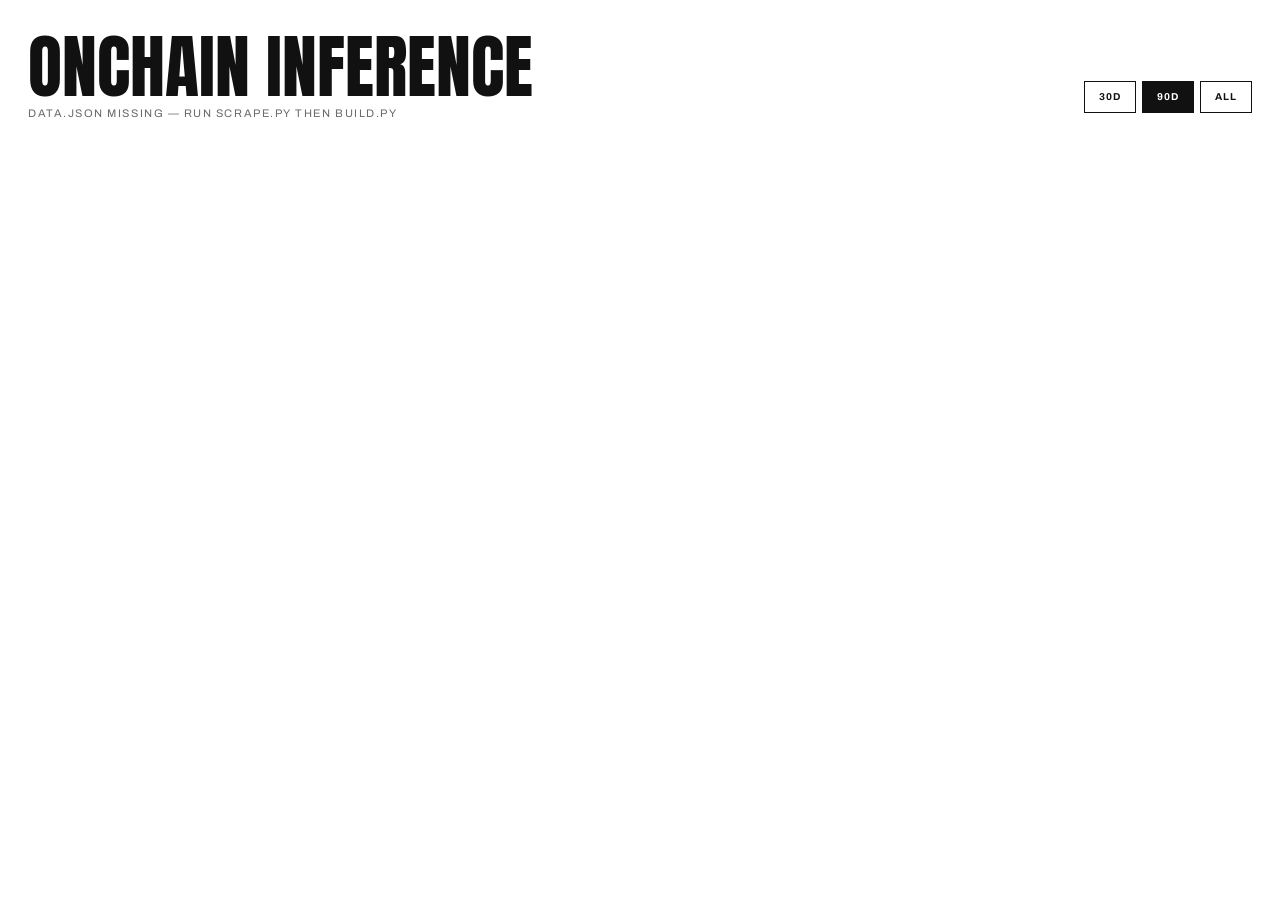
==== onchain-inference-dashboard/dashboard/index.html @ 73e919df "Add single-file SVG dashboard and launch.json entry Five charts on a shared UTC axis with synced cro" ====
<!DOCTYPE html>
<html lang="en">
<head>
<meta charset="UTF-8">
<meta name="viewport" content="width=device-width, initial-scale=1.0">
<title>Onchain Inference Dashboard</title>
<link rel="preconnect" href="https://fonts.googleapis.com">
<link rel="preconnect" href="https://fonts.gstatic.com" crossorigin>
<link href="https://fonts.googleapis.com/css2?family=Anton&family=Archivo:wght@400;500;600;700&display=swap" rel="stylesheet">
<style>
  :root { --paper:#fff; --ink:#111; --gray:#6b6b6b; --line:#d9d9d9; --grid:#ececec; }
  * { margin:0; padding:0; box-sizing:border-box; }
  body { background:var(--paper); color:var(--ink); font-family:'Archivo',sans-serif; }
  .wrap { max-width:1480px; margin:0 auto; padding:0 28px 80px; }
  header { display:flex; align-items:flex-end; gap:24px; padding:34px 0 10px; flex-wrap:wrap; }
  h1 { font-family:'Anton',sans-serif; font-size:clamp(40px,5.5vw,76px); line-height:.92; text-transform:uppercase; font-weight:400; }
  .sub { font-size:11px; letter-spacing:.14em; text-transform:uppercase; color:var(--gray); margin-top:8px; }
  .spacer { flex:1; }
  .ranges { display:flex; gap:6px; padding-bottom:6px; }
  .tbtn { border:1.5px solid var(--ink); background:var(--paper); color:var(--ink); font:700 10px/1 'Archivo'; letter-spacing:.1em; text-transform:uppercase; padding:10px 14px; cursor:pointer; }
  .tbtn.on, .tbtn:hover { background:var(--ink); color:var(--paper); }

  .strip { display:grid; grid-template-columns:repeat(auto-fill,minmax(190px,1fr)); gap:10px; margin:18px 0 30px; }
  .tile { border:1.5px solid var(--ink); padding:12px 14px; cursor:pointer; user-select:none; }
  .tile.off { opacity:.35; }
  .tile .name { display:flex; align-items:center; gap:8px; font-weight:700; font-size:13px; }
  .tile .sw { width:12px; height:12px; border-radius:2px; }
  .tile .badge { margin-left:auto; font-size:9px; letter-spacing:.1em; text-transform:uppercase; border:1px solid var(--gray); color:var(--gray); padding:2px 5px; }
  .tile .badge.scrape { border-style:dashed; }
  .tile .big { font-family:'Anton'; font-size:26px; margin-top:8px; }
  .tile .meta { font-size:10px; color:var(--gray); margin-top:4px; letter-spacing:.06em; text-transform:uppercase; }
  .tile .meta .up { color:#087f3f; } .tile .meta .dn { color:#c1121f; }

  .chart { margin-bottom:28px; }
  .chart h2 { font-family:'Anton'; font-size:20px; text-transform:uppercase; letter-spacing:.02em; }
  .chart .note { font-size:11px; color:var(--gray); margin:2px 0 8px; }
  .chart .absent { font-size:10px; color:var(--gray); letter-spacing:.08em; text-transform:uppercase; margin-top:4px; }
  svg { width:100%; height:240px; display:block; overflow:visible; }
  .gridline { stroke:var(--grid); stroke-width:1; }
  .axis { font-size:10px; fill:var(--gray); font-family:'Archivo'; }
  .series { fill:none; stroke-width:1.8; stroke-linejoin:round; }
  .series.snapshot { stroke-dasharray:3 3; }
  .cross { stroke:var(--ink); stroke-width:1; stroke-dasharray:2 3; pointer-events:none; }
  .tip { position:fixed; pointer-events:none; background:var(--ink); color:var(--paper); font-size:11px; padding:8px 10px; line-height:1.5; display:none; z-index:9; white-space:nowrap; }
  .tip b { font-family:'Anton'; font-weight:400; letter-spacing:.04em; }
</style>
</head>
<body>
<div class="wrap">
  <header>
    <div>
      <h1>Onchain Inference</h1>
      <div class="sub" id="gen">loading…</div>
    </div>
    <div class="spacer"></div>
    <div class="ranges" id="ranges">
      <button class="tbtn" data-days="30">30d</button>
      <button class="tbtn on" data-days="90">90d</button>
      <button class="tbtn" data-days="0">All</button>
    </div>
  </header>
  <div class="strip" id="strip"></div>
  <div id="charts"></div>
</div>
<div class="tip" id="tip"></div>

<script>
const COLORS = { chutes:'#111111', antseed:'#c1121f', surplus:'#1d4ed8', engy:'#e08a00',
                 venice:'#7c3aed', gm:'#059669', blockrun:'#db2777' };
const SNAPSHOT = new Set(['blockrun']);     // dashed: rolling-24h figures, not calendar days
const CHARTS = [
  { key:'requests', title:'Requests / day', log:true,
    note:'Chutes, AntSeed, Surplus, Engy: calendar-day totals. gm: epoch rollup. BlockRun: rolling 24h snapshot (dashed).' },
  { key:'tokens', title:'Tokens / day', log:true,
    note:'Input + output (+ cache where reported). Surplus cache tokens are prompt tokens served from cache.' },
  { key:'spend', title:'Buyer spend / day (USD)', log:true,
    note:'What demand paid. Chutes: buyer USD. AntSeed: settlement GMV. gm: traffic value served.' },
  { key:'capture', title:'Protocol capture / day (USD)', log:true,
    note:'What the network kept. AntSeed: fees. Venice: value burned per purchase/sub. Engy: SN53 miner emissions — issuance, not buyer money.' },
  { key:'tokens_per_request', title:'Tokens per request', log:false,
    note:'Workload shape. Separates chat routers from long-context / agent traffic.' },
];
const M = { t:8, r:16, b:24, l:64 };

let DATA, days = 90, hidden = new Set();

const fmt = (v) => {
  if (v == null) return '—';
  const a = Math.abs(v);
  if (a >= 1e12) return (v/1e12).toFixed(2)+'T';
  if (a >= 1e9)  return (v/1e9).toFixed(2)+'B';
  if (a >= 1e6)  return (v/1e6).toFixed(2)+'M';
  if (a >= 1e3)  return (v/1e3).toFixed(1)+'K';
  return v >= 100 ? v.toFixed(0) : v.toFixed(2);
};
const usd = (v) => v == null ? '—' : '$' + fmt(v);

function visible(series) {
  if (!days) return series;
  const cut = new Date(); cut.setUTCDate(cut.getUTCDate() - days);
  const c = cut.toISOString().slice(0,10);
  return series.filter(([d]) => d >= c);
}

function renderStrip() {
  const el = document.getElementById('strip'); el.innerHTML = '';
  for (const [p, info] of Object.entries(DATA.players)) {
    const req = DATA.charts.requests[p] || [];
    const cap = DATA.charts.capture[p] || [];
    const spend = DATA.charts.spend[p] || [];
    const main = req.length ? req : (spend.length ? spend : cap);
    const isMoney = !req.length;
    const last = main[main.length-1], prev = main[main.length-8];
    let chg = last && prev && prev[1] ? (last[1]/prev[1]-1)*100 : null;
    if (chg != null && Math.abs(chg) < 0.5) chg = 0;    // avoid "-0%"
    const tile = document.createElement('div');
    tile.className = 'tile' + (hidden.has(p) ? ' off' : '');
    tile.innerHTML = `
      <div class="name"><span class="sw" style="background:${COLORS[p]}"></span>${info.label}
        <span class="badge ${info.kind}">${info.kind}</span></div>
      <div class="big">${last ? (isMoney ? usd(last[1]) : fmt(last[1])) : '—'}</div>
      <div class="meta">${req.length ? 'req/day' : (spend.length ? 'spend/day' : 'capture/day')}
        ${chg == null ? '' : `· <span class="${chg>=0?'up':'dn'}">${chg>=0?'+':''}${chg.toFixed(0)}% 7d</span>`}</div>
      <div class="meta">through ${DATA.through[p] || '—'}</div>`;
    tile.onclick = () => { hidden.has(p) ? hidden.delete(p) : hidden.add(p); render(); };
    el.appendChild(tile);
  }
}

function renderChart(cfg) {
  const box = document.createElement('div'); box.className = 'chart';
  const data = DATA.charts[cfg.key] || {};
  const present = Object.keys(DATA.players).filter(p => (data[p]||[]).length);
  const absent = Object.keys(DATA.players).filter(p => !(data[p]||[]).length);
  box.innerHTML = `<h2>${cfg.title}</h2><div class="note">${cfg.note}</div>`;

  const W = Math.min(1424, box.clientWidth || 1200), H = 240;
  const iw = W - M.l - M.r, ih = H - M.t - M.b;
  const shown = present.filter(p => !hidden.has(p)).map(p => [p, visible(data[p])]).filter(([,s]) => s.length);
  if (!shown.length) { box.innerHTML += '<div class="absent">no data in range</div>'; return box; }

  const allDays = [...new Set(shown.flatMap(([,s]) => s.map(([d]) => d)))].sort();
  const x = (d) => M.l + (allDays.indexOf(d) / Math.max(1, allDays.length-1)) * iw;
  let vals = shown.flatMap(([,s]) => s.map(([,v]) => v)).filter(v => cfg.log ? v > 0 : true);
  let lo = Math.min(...vals), hi = Math.max(...vals);
  if (cfg.log) { lo = Math.pow(10, Math.floor(Math.log10(lo))); hi = Math.pow(10, Math.ceil(Math.log10(hi))); }
  else { lo = 0; hi = hi * 1.05 || 1; }
  const y = (v) => cfg.log
    ? M.t + ih - ((Math.log10(v) - Math.log10(lo)) / (Math.log10(hi) - Math.log10(lo))) * ih
    : M.t + ih - ((v - lo) / (hi - lo)) * ih;

  let ticks = [];
  if (cfg.log) for (let e = Math.log10(lo); e <= Math.log10(hi); e++) ticks.push(Math.pow(10, e));
  else for (let i = 0; i <= 4; i++) ticks.push(lo + (hi - lo) * i / 4);

  let svg = `<svg viewBox="0 0 ${W} ${H}" preserveAspectRatio="none">`;
  for (const t of ticks) svg += `<line class="gridline" x1="${M.l}" x2="${W-M.r}" y1="${y(t)}" y2="${y(t)}"/>
    <text class="axis" x="${M.l-6}" y="${y(t)+3}" text-anchor="end">${cfg.key==='spend'||cfg.key==='capture' ? usd(t) : fmt(t)}</text>`;
  const step = Math.max(1, Math.floor(allDays.length / 8));
  const lastLabelled = Math.floor((allDays.length-1) / step) * step;
  allDays.forEach((d, i) => {
    const isLast = i === allDays.length-1;
    if (i % step === 0 || (isLast && i - lastLabelled >= step / 2))
      svg += `<text class="axis" x="${x(d)}" y="${H-6}" text-anchor="middle">${d.slice(5)}</text>`; });
  for (const [p, s] of shown) {
    const pts = s.filter(([,v]) => !cfg.log || v > 0).map(([d,v]) => `${x(d).toFixed(1)},${y(v).toFixed(1)}`);
    svg += `<polyline class="series${SNAPSHOT.has(p)?' snapshot':''}" stroke="${COLORS[p]}" points="${pts.join(' ')}"/>`;
  }
  svg += `<line class="cross" id="cross-${cfg.key}" y1="${M.t}" y2="${M.t+ih}" x1="-10" x2="-10"/></svg>`;
  box.innerHTML += svg;
  if (absent.length) box.innerHTML += `<div class="absent">not reported: ${absent.map(p => DATA.players[p].label).join(' · ')}</div>`;

  const el = box.querySelector('svg');
  el.onmousemove = (ev) => {
    const r = el.getBoundingClientRect();
    const px = (ev.clientX - r.left) / r.width * W;
    const i = Math.round((px - M.l) / iw * (allDays.length-1));
    const d = allDays[Math.max(0, Math.min(allDays.length-1, i))];
    document.querySelectorAll('.cross').forEach(c => { c.setAttribute('x1', x(d)); c.setAttribute('x2', x(d)); });
    const rows = shown.map(([p, s]) => { const hit = s.find(([dd]) => dd === d);
      return hit ? `<span style="color:${COLORS[p]}">■</span> ${DATA.players[p].label}: ${cfg.key==='spend'||cfg.key==='capture' ? usd(hit[1]) : fmt(hit[1])}` : null; }).filter(Boolean);
    const tip = document.getElementById('tip');
    tip.innerHTML = `<b>${d}</b><br>${rows.join('<br>')}`;
    tip.style.display = 'block'; tip.style.left = (ev.clientX + 14) + 'px'; tip.style.top = (ev.clientY + 14) + 'px';
  };
  el.onmouseleave = () => { document.getElementById('tip').style.display = 'none';
    document.querySelectorAll('.cross').forEach(c => { c.setAttribute('x1', -10); c.setAttribute('x2', -10); }); };
  return box;
}

function render() {
  renderStrip();
  const root = document.getElementById('charts'); root.innerHTML = '';
  for (const cfg of CHARTS) root.appendChild(renderChart(cfg));
}

document.getElementById('ranges').onclick = (e) => {
  const b = e.target.closest('button'); if (!b) return;
  days = +b.dataset.days;
  document.querySelectorAll('#ranges .tbtn').forEach(x => x.classList.toggle('on', x === b));
  render();
};

fetch('data.json').then(r => r.json()).then(d => {
  DATA = d;
  document.getElementById('gen').textContent = `generated ${d.generated_at.replace('T',' ').slice(0,16)} UTC · ${Object.keys(d.players).length} players · click a tile to toggle`;
  render();
}).catch(err => { document.getElementById('gen').textContent = 'data.json missing — run scrape.py then build.py'; console.error(err); });
</script>
</body>
</html>
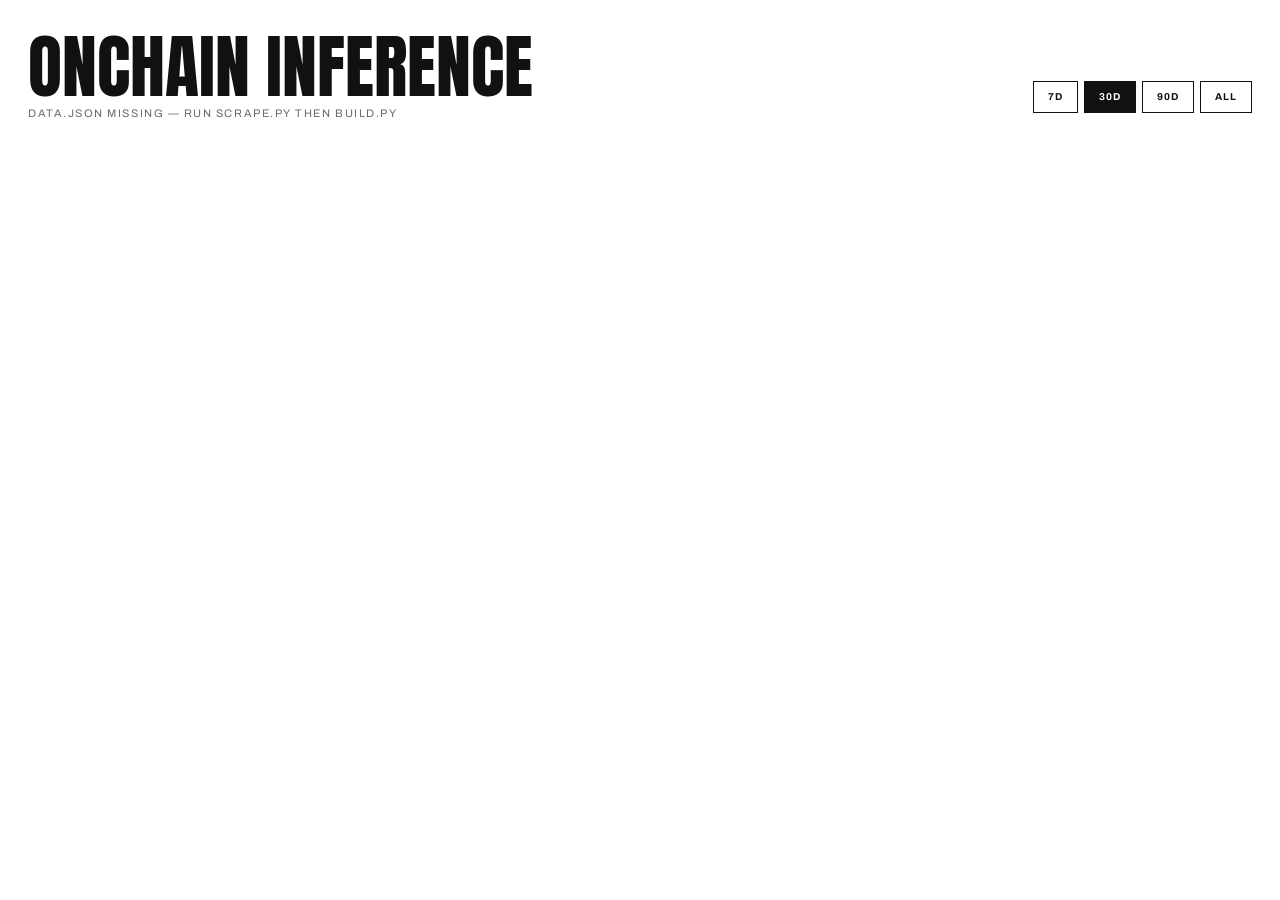
==== commit 58f67b29: "Dashboard: replace log-axis lines with ranked bar charts OpenRouter-leaderboard style: one row per p" ====
--- a/onchain-inference-dashboard/dashboard/index.html
+++ b/onchain-inference-dashboard/dashboard/index.html
@@ -20,29 +20,32 @@
   .tbtn { border:1.5px solid var(--ink); background:var(--paper); color:var(--ink); font:700 10px/1 'Archivo'; letter-spacing:.1em; text-transform:uppercase; padding:10px 14px; cursor:pointer; }
   .tbtn.on, .tbtn:hover { background:var(--ink); color:var(--paper); }
 
-  .strip { display:grid; grid-template-columns:repeat(auto-fill,minmax(190px,1fr)); gap:10px; margin:18px 0 30px; }
+  .strip { display:grid; grid-template-columns:repeat(auto-fill,minmax(190px,1fr)); gap:10px; margin:18px 0 34px; }
   .tile { border:1.5px solid var(--ink); padding:12px 14px; cursor:pointer; user-select:none; }
   .tile.off { opacity:.35; }
   .tile .name { display:flex; align-items:center; gap:8px; font-weight:700; font-size:13px; }
-  .tile .sw { width:12px; height:12px; border-radius:2px; }
+  .sw { width:12px; height:12px; border-radius:2px; flex:none; }
   .tile .badge { margin-left:auto; font-size:9px; letter-spacing:.1em; text-transform:uppercase; border:1px solid var(--gray); color:var(--gray); padding:2px 5px; }
   .tile .badge.scrape { border-style:dashed; }
   .tile .big { font-family:'Anton'; font-size:26px; margin-top:8px; }
   .tile .meta { font-size:10px; color:var(--gray); margin-top:4px; letter-spacing:.06em; text-transform:uppercase; }
-  .tile .meta .up { color:#087f3f; } .tile .meta .dn { color:#c1121f; }
-
-  .chart { margin-bottom:28px; }
+  .up { color:#087f3f; } .dn { color:#c1121f; }
+
+  .charts { display:grid; grid-template-columns:repeat(auto-fit,minmax(560px,1fr)); gap:28px 40px; }
   .chart h2 { font-family:'Anton'; font-size:20px; text-transform:uppercase; letter-spacing:.02em; }
-  .chart .note { font-size:11px; color:var(--gray); margin:2px 0 8px; }
-  .chart .absent { font-size:10px; color:var(--gray); letter-spacing:.08em; text-transform:uppercase; margin-top:4px; }
-  svg { width:100%; height:240px; display:block; overflow:visible; }
-  .gridline { stroke:var(--grid); stroke-width:1; }
-  .axis { font-size:10px; fill:var(--gray); font-family:'Archivo'; }
-  .series { fill:none; stroke-width:1.8; stroke-linejoin:round; }
-  .series.snapshot { stroke-dasharray:3 3; }
-  .cross { stroke:var(--ink); stroke-width:1; stroke-dasharray:2 3; pointer-events:none; }
-  .tip { position:fixed; pointer-events:none; background:var(--ink); color:var(--paper); font-size:11px; padding:8px 10px; line-height:1.5; display:none; z-index:9; white-space:nowrap; }
-  .tip b { font-family:'Anton'; font-weight:400; letter-spacing:.04em; }
+  .chart .note { font-size:11px; color:var(--gray); margin:2px 0 12px; min-height:28px; }
+  .chart .absent { font-size:10px; color:var(--gray); letter-spacing:.08em; text-transform:uppercase; margin-top:8px; }
+  .hdr, .row { display:grid; grid-template-columns:22px 150px 1fr 84px 52px 62px 44px; gap:10px; align-items:center; }
+  .hdr { font-size:9px; letter-spacing:.12em; text-transform:uppercase; color:var(--gray); padding-bottom:6px; border-bottom:1px solid var(--line); margin-bottom:6px; }
+  .row { padding:5px 0; font-size:12px; }
+  .row .rk { font-family:'Anton'; font-size:14px; color:var(--gray); }
+  .row .lbl { display:flex; align-items:center; gap:8px; font-weight:600; white-space:nowrap; overflow:hidden; text-overflow:ellipsis; }
+  .row .bar { height:18px; background:var(--grid); position:relative; }
+  .row .bar .fill { position:absolute; inset:0 auto 0 0; }
+  .row .bar .fill.snapshot { background-image:repeating-linear-gradient(135deg, transparent 0 4px, rgba(255,255,255,.45) 4px 7px); }
+  .row .val { font-family:'Anton'; font-size:15px; text-align:right; }
+  .row .share, .row .chg, .row .cov { text-align:right; font-size:11px; }
+  .row .share, .row .cov { color:var(--gray); }
 </style>
 </head>
 <body>
@@ -54,38 +57,37 @@
     </div>
     <div class="spacer"></div>
     <div class="ranges" id="ranges">
-      <button class="tbtn" data-days="30">30d</button>
-      <button class="tbtn on" data-days="90">90d</button>
+      <button class="tbtn" data-days="7">7d</button>
+      <button class="tbtn on" data-days="30">30d</button>
+      <button class="tbtn" data-days="90">90d</button>
       <button class="tbtn" data-days="0">All</button>
     </div>
   </header>
   <div class="strip" id="strip"></div>
-  <div id="charts"></div>
+  <div class="charts" id="charts"></div>
 </div>
-<div class="tip" id="tip"></div>
 
 <script>
 const COLORS = { chutes:'#111111', antseed:'#c1121f', surplus:'#1d4ed8', engy:'#e08a00',
-                 venice:'#7c3aed', gm:'#059669', blockrun:'#db2777' };
-const SNAPSHOT = new Set(['blockrun']);     // dashed: rolling-24h figures, not calendar days
+                 gm:'#059669', blockrun:'#db2777' };
+const SNAPSHOT = new Set(['blockrun']);     // hatched: rolling-24h figures, not calendar days
 const CHARTS = [
-  { key:'requests', title:'Requests / day', log:true,
-    note:'Chutes, AntSeed, Surplus, Engy: calendar-day totals. gm: epoch rollup. BlockRun: rolling 24h snapshot (dashed).' },
-  { key:'tokens', title:'Tokens / day', log:true,
+  { key:'requests', title:'Requests / day', money:false,
+    note:'Average per day over the days each player reports in range. BlockRun is a rolling 24h snapshot (hatched).' },
+  { key:'tokens', title:'Tokens / day', money:false,
     note:'Input + output (+ cache where reported). Surplus cache tokens are prompt tokens served from cache.' },
-  { key:'spend', title:'Buyer spend / day (USD)', log:true,
+  { key:'spend', title:'Buyer spend / day (USD)', money:true,
     note:'What demand paid. Chutes: buyer USD. AntSeed: settlement GMV. gm: traffic value served.' },
-  { key:'capture', title:'Protocol capture / day (USD)', log:true,
-    note:'What the network kept. AntSeed: fees. Venice: value burned per purchase/sub. Engy: SN53 miner emissions — issuance, not buyer money.' },
-  { key:'tokens_per_request', title:'Tokens per request', log:false,
-    note:'Workload shape. Separates chat routers from long-context / agent traffic.' },
+  { key:'capture', title:'Protocol capture / day (USD)', money:true,
+    note:'What the network kept. AntSeed: fees. Engy: SN53 miner emissions — issuance, not buyer money.' },
+  { key:'tokens_per_request', title:'Tokens per request', money:false, ratio:true,
+    note:'Σ tokens ÷ Σ requests over the range. Workload shape — separates chat routers from long-context / agent traffic. Not additive, so no share.' },
 ];
-const M = { t:8, r:16, b:24, l:64 };
-
-let DATA, days = 90, hidden = new Set();
+
+let DATA, days = 30, hidden = new Set();
 
 const fmt = (v) => {
-  if (v == null) return '—';
+  if (v == null || !isFinite(v)) return '—';
   const a = Math.abs(v);
   if (a >= 1e12) return (v/1e12).toFixed(2)+'T';
   if (a >= 1e9)  return (v/1e9).toFixed(2)+'B';
@@ -94,97 +96,100 @@
   return v >= 100 ? v.toFixed(0) : v.toFixed(2);
 };
 const usd = (v) => v == null ? '—' : '$' + fmt(v);
-
-function visible(series) {
-  if (!days) return series;
-  const cut = new Date(); cut.setUTCDate(cut.getUTCDate() - days);
-  const c = cut.toISOString().slice(0,10);
-  return series.filter(([d]) => d >= c);
+const pct = (v) => v == null ? '' : `<span class="${v>=0?'up':'dn'}">${v>=0?'+':''}${v.toFixed(0)}%</span>`;
+
+function cutoff() {
+  if (!days) return '';
+  const c = new Date(); c.setUTCDate(c.getUTCDate() - days);
+  return c.toISOString().slice(0,10);
+}
+const inRange = (series) => series.filter(([d]) => d >= cutoff());
+const sum = (series) => series.reduce((a, [,v]) => a + v, 0);
+
+// 7-day momentum: mean of the last 7 points vs the 7 before, over the player's full series
+function momentum(series) {
+  if (series.length < 14) return null;
+  const a = sum(series.slice(-7)) / 7, b = sum(series.slice(-14, -7)) / 7;
+  return b ? (a/b - 1) * 100 : null;
 }
 
 function renderStrip() {
   const el = document.getElementById('strip'); el.innerHTML = '';
   for (const [p, info] of Object.entries(DATA.players)) {
     const req = DATA.charts.requests[p] || [];
+    const spend = DATA.charts.spend[p] || [];
     const cap = DATA.charts.capture[p] || [];
-    const spend = DATA.charts.spend[p] || [];
     const main = req.length ? req : (spend.length ? spend : cap);
     const isMoney = !req.length;
-    const last = main[main.length-1], prev = main[main.length-8];
-    let chg = last && prev && prev[1] ? (last[1]/prev[1]-1)*100 : null;
-    if (chg != null && Math.abs(chg) < 0.5) chg = 0;    // avoid "-0%"
+    const last = main[main.length-1];
+    let chg = momentum(main);
+    if (chg != null && Math.abs(chg) < 0.5) chg = 0;
     const tile = document.createElement('div');
     tile.className = 'tile' + (hidden.has(p) ? ' off' : '');
     tile.innerHTML = `
       <div class="name"><span class="sw" style="background:${COLORS[p]}"></span>${info.label}
         <span class="badge ${info.kind}">${info.kind}</span></div>
       <div class="big">${last ? (isMoney ? usd(last[1]) : fmt(last[1])) : '—'}</div>
-      <div class="meta">${req.length ? 'req/day' : (spend.length ? 'spend/day' : 'capture/day')}
-        ${chg == null ? '' : `· <span class="${chg>=0?'up':'dn'}">${chg>=0?'+':''}${chg.toFixed(0)}% 7d</span>`}</div>
+      <div class="meta">latest ${req.length ? 'req/day' : (spend.length ? 'spend/day' : 'capture/day')}
+        ${chg == null ? '' : '· ' + pct(chg) + ' 7d'}</div>
       <div class="meta">through ${DATA.through[p] || '—'}</div>`;
     tile.onclick = () => { hidden.has(p) ? hidden.delete(p) : hidden.add(p); render(); };
     el.appendChild(tile);
   }
 }
 
+// One ranked row per player: value = per-day average over the days it reports in range.
+function rankRows(cfg) {
+  const data = DATA.charts[cfg.key] || {};
+  const rows = [];
+  for (const p of Object.keys(DATA.players)) {
+    if (hidden.has(p)) continue;
+    let value, cov;
+    if (cfg.ratio) {
+      const t = inRange(DATA.charts.tokens[p] || []), r = inRange(DATA.charts.requests[p] || []);
+      const rd = new Map(r); const paired = t.filter(([d]) => rd.has(d));
+      cov = paired.length;
+      value = cov ? sum(paired) / sum(paired.map(([d]) => [d, rd.get(d)])) : null;
+    } else {
+      const s = inRange(data[p] || []);
+      cov = s.length;
+      value = cov ? sum(s) / cov : null;
+    }
+    if (value == null) continue;
+    rows.push({ p, value, cov, chg: momentum(data[p] || []) });
+  }
+  rows.sort((a, b) => b.value - a.value);
+  return rows;
+}
+
 function renderChart(cfg) {
   const box = document.createElement('div'); box.className = 'chart';
-  const data = DATA.charts[cfg.key] || {};
-  const present = Object.keys(DATA.players).filter(p => (data[p]||[]).length);
-  const absent = Object.keys(DATA.players).filter(p => !(data[p]||[]).length);
-  box.innerHTML = `<h2>${cfg.title}</h2><div class="note">${cfg.note}</div>`;
-
-  const W = Math.min(1424, box.clientWidth || 1200), H = 240;
-  const iw = W - M.l - M.r, ih = H - M.t - M.b;
-  const shown = present.filter(p => !hidden.has(p)).map(p => [p, visible(data[p])]).filter(([,s]) => s.length);
-  if (!shown.length) { box.innerHTML += '<div class="absent">no data in range</div>'; return box; }
-
-  const allDays = [...new Set(shown.flatMap(([,s]) => s.map(([d]) => d)))].sort();
-  const x = (d) => M.l + (allDays.indexOf(d) / Math.max(1, allDays.length-1)) * iw;
-  let vals = shown.flatMap(([,s]) => s.map(([,v]) => v)).filter(v => cfg.log ? v > 0 : true);
-  let lo = Math.min(...vals), hi = Math.max(...vals);
-  if (cfg.log) { lo = Math.pow(10, Math.floor(Math.log10(lo))); hi = Math.pow(10, Math.ceil(Math.log10(hi))); }
-  else { lo = 0; hi = hi * 1.05 || 1; }
-  const y = (v) => cfg.log
-    ? M.t + ih - ((Math.log10(v) - Math.log10(lo)) / (Math.log10(hi) - Math.log10(lo))) * ih
-    : M.t + ih - ((v - lo) / (hi - lo)) * ih;
-
-  let ticks = [];
-  if (cfg.log) for (let e = Math.log10(lo); e <= Math.log10(hi); e++) ticks.push(Math.pow(10, e));
-  else for (let i = 0; i <= 4; i++) ticks.push(lo + (hi - lo) * i / 4);
-
-  let svg = `<svg viewBox="0 0 ${W} ${H}" preserveAspectRatio="none">`;
-  for (const t of ticks) svg += `<line class="gridline" x1="${M.l}" x2="${W-M.r}" y1="${y(t)}" y2="${y(t)}"/>
-    <text class="axis" x="${M.l-6}" y="${y(t)+3}" text-anchor="end">${cfg.key==='spend'||cfg.key==='capture' ? usd(t) : fmt(t)}</text>`;
-  const step = Math.max(1, Math.floor(allDays.length / 8));
-  const lastLabelled = Math.floor((allDays.length-1) / step) * step;
-  allDays.forEach((d, i) => {
-    const isLast = i === allDays.length-1;
-    if (i % step === 0 || (isLast && i - lastLabelled >= step / 2))
-      svg += `<text class="axis" x="${x(d)}" y="${H-6}" text-anchor="middle">${d.slice(5)}</text>`; });
-  for (const [p, s] of shown) {
-    const pts = s.filter(([,v]) => !cfg.log || v > 0).map(([d,v]) => `${x(d).toFixed(1)},${y(v).toFixed(1)}`);
-    svg += `<polyline class="series${SNAPSHOT.has(p)?' snapshot':''}" stroke="${COLORS[p]}" points="${pts.join(' ')}"/>`;
+  const rows = rankRows(cfg);
+  const present = new Set(rows.map(r => r.p));
+  const absent = Object.keys(DATA.players).filter(p => !present.has(p) && !hidden.has(p));
+  const f = cfg.money ? usd : fmt;
+  const max = rows.length ? rows[0].value : 1;
+  const total = cfg.ratio ? null : rows.reduce((a, r) => a + r.value, 0);
+
+  let html = `<h2>${cfg.title}</h2><div class="note">${cfg.note}</div>`;
+  if (!rows.length) html += '<div class="absent">no data in range</div>';
+  else {
+    html += `<div class="hdr"><span>#</span><span>player</span><span></span><span>avg/day</span><span>share</span><span>7d</span><span>days</span></div>`;
+    rows.forEach((r, i) => {
+      const w = Math.max(1.5, r.value / max * 100);
+      html += `<div class="row">
+        <div class="rk">${i+1}</div>
+        <div class="lbl"><span class="sw" style="background:${COLORS[r.p]}"></span>${DATA.players[r.p].label}</div>
+        <div class="bar"><div class="fill${SNAPSHOT.has(r.p)?' snapshot':''}" style="width:${w}%;background:${COLORS[r.p]}"></div></div>
+        <div class="val">${f(r.value)}</div>
+        <div class="share">${total ? (r.value/total*100).toFixed(0)+'%' : '—'}</div>
+        <div class="chg">${pct(r.chg)}</div>
+        <div class="cov">${r.cov}d</div>
+      </div>`;
+    });
   }
-  svg += `<line class="cross" id="cross-${cfg.key}" y1="${M.t}" y2="${M.t+ih}" x1="-10" x2="-10"/></svg>`;
-  box.innerHTML += svg;
-  if (absent.length) box.innerHTML += `<div class="absent">not reported: ${absent.map(p => DATA.players[p].label).join(' · ')}</div>`;
-
-  const el = box.querySelector('svg');
-  el.onmousemove = (ev) => {
-    const r = el.getBoundingClientRect();
-    const px = (ev.clientX - r.left) / r.width * W;
-    const i = Math.round((px - M.l) / iw * (allDays.length-1));
-    const d = allDays[Math.max(0, Math.min(allDays.length-1, i))];
-    document.querySelectorAll('.cross').forEach(c => { c.setAttribute('x1', x(d)); c.setAttribute('x2', x(d)); });
-    const rows = shown.map(([p, s]) => { const hit = s.find(([dd]) => dd === d);
-      return hit ? `<span style="color:${COLORS[p]}">■</span> ${DATA.players[p].label}: ${cfg.key==='spend'||cfg.key==='capture' ? usd(hit[1]) : fmt(hit[1])}` : null; }).filter(Boolean);
-    const tip = document.getElementById('tip');
-    tip.innerHTML = `<b>${d}</b><br>${rows.join('<br>')}`;
-    tip.style.display = 'block'; tip.style.left = (ev.clientX + 14) + 'px'; tip.style.top = (ev.clientY + 14) + 'px';
-  };
-  el.onmouseleave = () => { document.getElementById('tip').style.display = 'none';
-    document.querySelectorAll('.cross').forEach(c => { c.setAttribute('x1', -10); c.setAttribute('x2', -10); }); };
+  if (absent.length) html += `<div class="absent">not reported: ${absent.map(p => DATA.players[p].label).join(' · ')}</div>`;
+  box.innerHTML = html;
   return box;
 }
 
@@ -203,7 +208,7 @@
 
 fetch('data.json').then(r => r.json()).then(d => {
   DATA = d;
-  document.getElementById('gen').textContent = `generated ${d.generated_at.replace('T',' ').slice(0,16)} UTC · ${Object.keys(d.players).length} players · click a tile to toggle`;
+  document.getElementById('gen').textContent = `generated ${d.generated_at.replace('T',' ').slice(0,16)} UTC · ${Object.keys(d.players).length} players · ranked by per-day average in range · click a tile to toggle`;
   render();
 }).catch(err => { document.getElementById('gen').textContent = 'data.json missing — run scrape.py then build.py'; console.error(err); });
 </script>
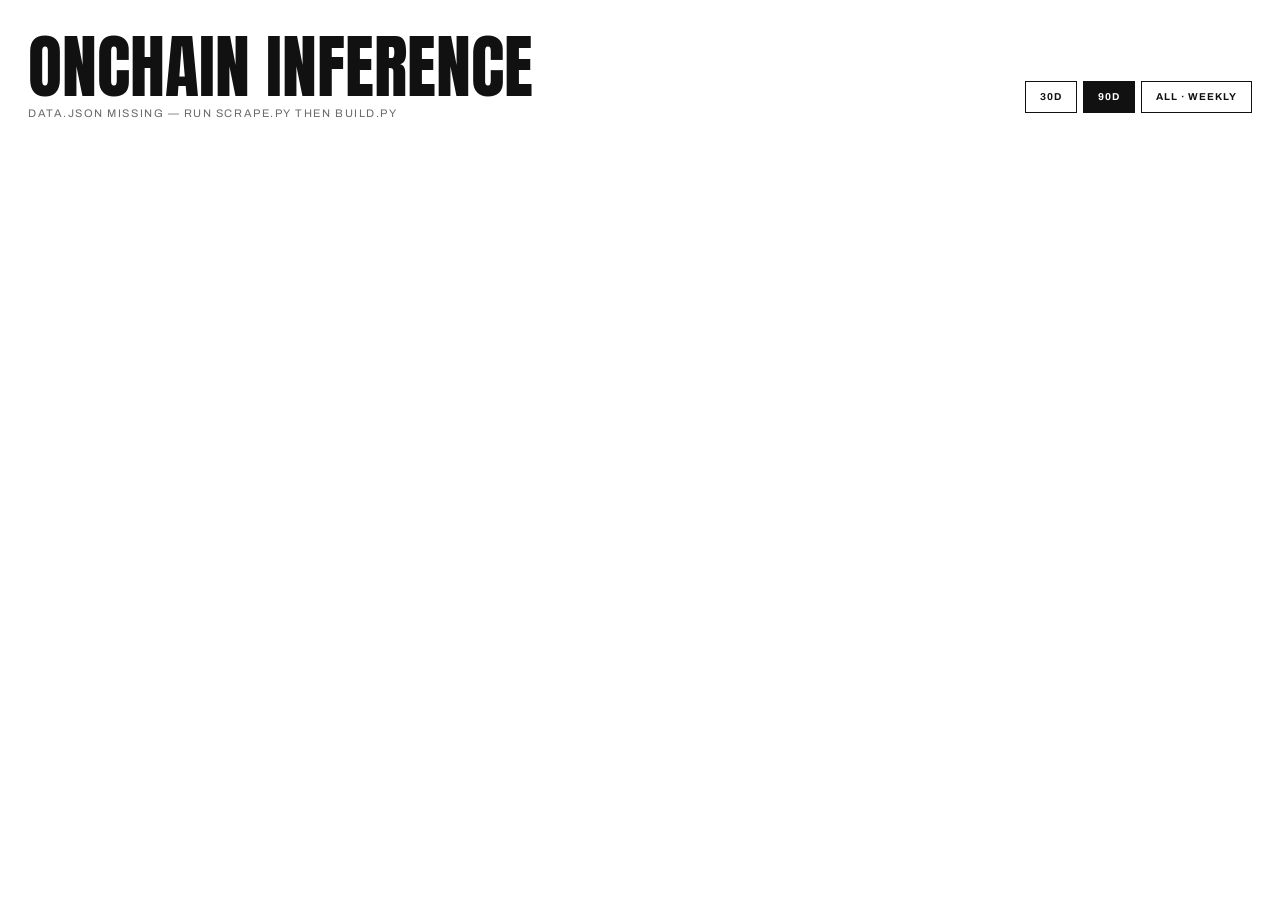
==== commit b71205c3: "Dashboard: stacked bar charts over time (OpenRouter Top Models style) Replaces the ranked leaderboar" ====
--- a/onchain-inference-dashboard/dashboard/index.html
+++ b/onchain-inference-dashboard/dashboard/index.html
@@ -31,21 +31,25 @@
   .tile .meta { font-size:10px; color:var(--gray); margin-top:4px; letter-spacing:.06em; text-transform:uppercase; }
   .up { color:#087f3f; } .dn { color:#c1121f; }
 
-  .charts { display:grid; grid-template-columns:repeat(auto-fit,minmax(560px,1fr)); gap:28px 40px; }
+  .chart { margin-bottom:40px; }
   .chart h2 { font-family:'Anton'; font-size:20px; text-transform:uppercase; letter-spacing:.02em; }
-  .chart .note { font-size:11px; color:var(--gray); margin:2px 0 12px; min-height:28px; }
-  .chart .absent { font-size:10px; color:var(--gray); letter-spacing:.08em; text-transform:uppercase; margin-top:8px; }
-  .hdr, .row { display:grid; grid-template-columns:22px 150px 1fr 84px 52px 62px 44px; gap:10px; align-items:center; }
-  .hdr { font-size:9px; letter-spacing:.12em; text-transform:uppercase; color:var(--gray); padding-bottom:6px; border-bottom:1px solid var(--line); margin-bottom:6px; }
-  .row { padding:5px 0; font-size:12px; }
-  .row .rk { font-family:'Anton'; font-size:14px; color:var(--gray); }
-  .row .lbl { display:flex; align-items:center; gap:8px; font-weight:600; white-space:nowrap; overflow:hidden; text-overflow:ellipsis; }
-  .row .bar { height:18px; background:var(--grid); position:relative; }
-  .row .bar .fill { position:absolute; inset:0 auto 0 0; }
-  .row .bar .fill.snapshot { background-image:repeating-linear-gradient(135deg, transparent 0 4px, rgba(255,255,255,.45) 4px 7px); }
-  .row .val { font-family:'Anton'; font-size:15px; text-align:right; }
-  .row .share, .row .chg, .row .cov { text-align:right; font-size:11px; }
-  .row .share, .row .cov { color:var(--gray); }
+  .chart .note { font-size:11px; color:var(--gray); margin:2px 0 10px; }
+  .chart .absent { font-size:10px; color:var(--gray); letter-spacing:.08em; text-transform:uppercase; margin-top:6px; }
+  .body { display:grid; grid-template-columns:1fr 250px; gap:20px; align-items:start; }
+  svg { width:100%; height:300px; display:block; overflow:visible; }
+  .gridline { stroke:var(--grid); stroke-width:1; }
+  .axis { font-size:10px; fill:var(--gray); font-family:'Archivo'; }
+  .seg { transition:opacity .08s; }
+  .dim .seg { opacity:.3; }
+  .dim .seg.hot { opacity:1; }
+  .panel { border:1.5px solid var(--ink); padding:12px 14px; font-size:12px; }
+  .panel .when { font-family:'Anton'; font-size:15px; letter-spacing:.03em; margin-bottom:8px; }
+  .panel .when small { font-family:'Archivo'; font-size:9px; letter-spacing:.12em; text-transform:uppercase; color:var(--gray); margin-left:6px; }
+  .panel .pr { display:flex; align-items:center; gap:8px; padding:3px 0; }
+  .panel .pr .lbl { flex:1; white-space:nowrap; overflow:hidden; text-overflow:ellipsis; }
+  .panel .pr .v { font-family:'Anton'; font-size:14px; }
+  .panel .tot { border-top:1px solid var(--line); margin-top:6px; padding-top:6px; font-weight:700; }
+  .panel .tot .v { font-size:16px; }
 </style>
 </head>
 <body>
@@ -57,34 +61,35 @@
     </div>
     <div class="spacer"></div>
     <div class="ranges" id="ranges">
-      <button class="tbtn" data-days="7">7d</button>
-      <button class="tbtn on" data-days="30">30d</button>
-      <button class="tbtn" data-days="90">90d</button>
-      <button class="tbtn" data-days="0">All</button>
+      <button class="tbtn" data-days="30">30d</button>
+      <button class="tbtn on" data-days="90">90d</button>
+      <button class="tbtn" data-days="0">All · weekly</button>
     </div>
   </header>
   <div class="strip" id="strip"></div>
-  <div class="charts" id="charts"></div>
+  <div id="charts"></div>
 </div>
 
 <script>
 const COLORS = { chutes:'#111111', antseed:'#c1121f', surplus:'#1d4ed8', engy:'#e08a00',
                  gm:'#059669', blockrun:'#db2777' };
-const SNAPSHOT = new Set(['blockrun']);     // hatched: rolling-24h figures, not calendar days
 const CHARTS = [
-  { key:'requests', title:'Requests / day', money:false,
-    note:'Average per day over the days each player reports in range. BlockRun is a rolling 24h snapshot (hatched).' },
-  { key:'tokens', title:'Tokens / day', money:false,
+  { key:'requests', title:'Requests', money:false,
+    note:'Stacked per period. Chutes, AntSeed, Surplus, Engy: calendar-day totals. gm: epoch rollup. BlockRun: rolling 24h snapshot.' },
+  { key:'tokens', title:'Tokens', money:false,
     note:'Input + output (+ cache where reported). Surplus cache tokens are prompt tokens served from cache.' },
-  { key:'spend', title:'Buyer spend / day (USD)', money:true,
+  { key:'spend', title:'Buyer spend (USD)', money:true,
     note:'What demand paid. Chutes: buyer USD. AntSeed: settlement GMV. gm: traffic value served.' },
-  { key:'capture', title:'Protocol capture / day (USD)', money:true,
+  { key:'capture', title:'Protocol capture (USD)', money:true,
     note:'What the network kept. AntSeed: fees. Engy: SN53 miner emissions — issuance, not buyer money.' },
-  { key:'tokens_per_request', title:'Tokens per request', money:false, ratio:true,
-    note:'Σ tokens ÷ Σ requests over the range. Workload shape — separates chat routers from long-context / agent traffic. Not additive, so no share.' },
+  { key:'tokens_per_request', title:'Tokens per request', money:false, grouped:true,
+    note:'Σ tokens ÷ Σ requests per period, one bar per player (not additive, so not stacked). Workload shape.' },
 ];
-
-let DATA, days = 30, hidden = new Set();
+const M = { t:12, r:8, b:26, l:58 };
+const MON = ['Jan','Feb','Mar','Apr','May','Jun','Jul','Aug','Sep','Oct','Nov','Dec'];
+
+let DATA, days = 90, hidden = new Set();
+const weekly = () => days === 0;
 
 const fmt = (v) => {
   if (v == null || !isFinite(v)) return '—';
@@ -97,16 +102,25 @@
 };
 const usd = (v) => v == null ? '—' : '$' + fmt(v);
 const pct = (v) => v == null ? '' : `<span class="${v>=0?'up':'dn'}">${v>=0?'+':''}${v.toFixed(0)}%</span>`;
+const dshort = (day) => { const d = new Date(day+'T00:00:00Z'); return `${MON[d.getUTCMonth()]} ${d.getUTCDate()}`; };
+const dlong = (day) => { const d = new Date(day+'T00:00:00Z'); return `${MON[d.getUTCMonth()]} ${d.getUTCDate()}, ${d.getUTCFullYear()}`; };
+const addDays = (day, n) => { const d = new Date(day+'T00:00:00Z'); d.setUTCDate(d.getUTCDate()+n); return d.toISOString().slice(0,10); };
 
 function cutoff() {
   if (!days) return '';
   const c = new Date(); c.setUTCDate(c.getUTCDate() - days);
   return c.toISOString().slice(0,10);
 }
-const inRange = (series) => series.filter(([d]) => d >= cutoff());
+// Bucket key: the day itself, or the Monday of its ISO week.
+function bucketOf(day) {
+  if (!weekly()) return day;
+  const d = new Date(day+'T00:00:00Z');
+  d.setUTCDate(d.getUTCDate() - (d.getUTCDay() + 6) % 7);
+  return d.toISOString().slice(0,10);
+}
+const bucketLabel = (k) => weekly() ? `${dshort(k)} – ${dshort(addDays(k,6))}` : dlong(k);
+
 const sum = (series) => series.reduce((a, [,v]) => a + v, 0);
-
-// 7-day momentum: mean of the last 7 points vs the 7 before, over the player's full series
 function momentum(series) {
   if (series.length < 14) return null;
   const a = sum(series.slice(-7)) / 7, b = sum(series.slice(-14, -7)) / 7;
@@ -138,58 +152,85 @@
   }
 }
 
-// One ranked row per player: value = per-day average over the days it reports in range.
-function rankRows(cfg) {
-  const data = DATA.charts[cfg.key] || {};
-  const rows = [];
-  for (const p of Object.keys(DATA.players)) {
-    if (hidden.has(p)) continue;
-    let value, cov;
-    if (cfg.ratio) {
-      const t = inRange(DATA.charts.tokens[p] || []), r = inRange(DATA.charts.requests[p] || []);
-      const rd = new Map(r); const paired = t.filter(([d]) => rd.has(d));
-      cov = paired.length;
-      value = cov ? sum(paired) / sum(paired.map(([d]) => [d, rd.get(d)])) : null;
+// -> { keys:[bucket...], val:{bucket:{player:v}}, ndays:{bucket:Set(day)}, players:[stack order] }
+function buckets(cfg) {
+  const cut = cutoff();
+  const players = Object.keys(DATA.players).filter(p => !hidden.has(p));
+  const val = {}, ndays = {}, tok = {}, req = {};
+  const add = (store, b, p, v) => { (store[b] ||= {})[p] = (store[b][p] || 0) + v; };
+  for (const p of players) {
+    if (cfg.grouped) {
+      for (const [d, v] of DATA.charts.tokens[p] || []) if (d >= cut) { add(tok, bucketOf(d), p, v); (ndays[bucketOf(d)] ||= new Set()).add(d); }
+      for (const [d, v] of DATA.charts.requests[p] || []) if (d >= cut) add(req, bucketOf(d), p, v);
     } else {
-      const s = inRange(data[p] || []);
-      cov = s.length;
-      value = cov ? sum(s) / cov : null;
+      for (const [d, v] of DATA.charts[cfg.key][p] || []) if (d >= cut) { add(val, bucketOf(d), p, v); (ndays[bucketOf(d)] ||= new Set()).add(d); }
     }
-    if (value == null) continue;
-    rows.push({ p, value, cov, chg: momentum(data[p] || []) });
   }
-  rows.sort((a, b) => b.value - a.value);
-  return rows;
+  if (cfg.grouped) for (const b of Object.keys(tok)) for (const p of Object.keys(tok[b])) if (req[b]?.[p]) add(val, b, p, tok[b][p] / req[b][p]);
+  const keys = Object.keys(val).sort();
+  const totals = {}; for (const b of keys) for (const [p, v] of Object.entries(val[b])) totals[p] = (totals[p] || 0) + v;
+  const order = players.filter(p => totals[p]).sort((a, b) => totals[b] - totals[a]);   // biggest at the bottom
+  return { keys, val, ndays, players: order };
 }
 
 function renderChart(cfg) {
   const box = document.createElement('div'); box.className = 'chart';
-  const rows = rankRows(cfg);
-  const present = new Set(rows.map(r => r.p));
-  const absent = Object.keys(DATA.players).filter(p => !present.has(p) && !hidden.has(p));
+  const B = buckets(cfg);
+  const absent = Object.keys(DATA.players).filter(p => !hidden.has(p) && !B.players.includes(p));
   const f = cfg.money ? usd : fmt;
-  const max = rows.length ? rows[0].value : 1;
-  const total = cfg.ratio ? null : rows.reduce((a, r) => a + r.value, 0);
-
-  let html = `<h2>${cfg.title}</h2><div class="note">${cfg.note}</div>`;
-  if (!rows.length) html += '<div class="absent">no data in range</div>';
-  else {
-    html += `<div class="hdr"><span>#</span><span>player</span><span></span><span>avg/day</span><span>share</span><span>7d</span><span>days</span></div>`;
-    rows.forEach((r, i) => {
-      const w = Math.max(1.5, r.value / max * 100);
-      html += `<div class="row">
-        <div class="rk">${i+1}</div>
-        <div class="lbl"><span class="sw" style="background:${COLORS[r.p]}"></span>${DATA.players[r.p].label}</div>
-        <div class="bar"><div class="fill${SNAPSHOT.has(r.p)?' snapshot':''}" style="width:${w}%;background:${COLORS[r.p]}"></div></div>
-        <div class="val">${f(r.value)}</div>
-        <div class="share">${total ? (r.value/total*100).toFixed(0)+'%' : '—'}</div>
-        <div class="chg">${pct(r.chg)}</div>
-        <div class="cov">${r.cov}d</div>
-      </div>`;
-    });
-  }
-  if (absent.length) html += `<div class="absent">not reported: ${absent.map(p => DATA.players[p].label).join(' · ')}</div>`;
-  box.innerHTML = html;
+  box.innerHTML = `<h2>${cfg.title}</h2><div class="note">${cfg.note}</div>`;
+  if (!B.keys.length) { box.innerHTML += '<div class="absent">no data in range</div>'; return box; }
+
+  const W = 1200, H = 300, iw = W - M.l - M.r, ih = H - M.t - M.b;
+  const n = B.keys.length, slot = iw / n, bw = Math.max(1, slot * (weekly() ? 0.78 : 0.72));
+  const top = Math.max(...B.keys.map(b => cfg.grouped
+    ? Math.max(...Object.values(B.val[b]))
+    : Object.values(B.val[b]).reduce((a, v) => a + v, 0))) * 1.05 || 1;
+  const y = (v) => M.t + ih - v / top * ih;
+
+  let svg = `<svg viewBox="0 0 ${W} ${H}" preserveAspectRatio="none">
+    <defs><pattern id="hatch-${cfg.key}" width="6" height="6" patternUnits="userSpaceOnUse" patternTransform="rotate(45)">
+      <rect width="6" height="6" fill="#fff" opacity="0"/><line x1="0" y1="0" x2="0" y2="6" stroke="#fff" stroke-width="3" opacity=".55"/></pattern></defs>`;
+  for (let i = 0; i <= 4; i++) { const v = top * i / 4;
+    svg += `<line class="gridline" x1="${M.l}" x2="${W-M.r}" y1="${y(v)}" y2="${y(v)}"/><text class="axis" x="${M.l-6}" y="${y(v)+3}" text-anchor="end">${f(v)}</text>`; }
+  const step = Math.max(1, Math.ceil(n / 9));
+  B.keys.forEach((b, i) => {
+    const x0 = M.l + i * slot + (slot - bw) / 2;
+    if (i % step === 0) svg += `<text class="axis" x="${x0 + bw/2}" y="${H-8}" text-anchor="middle">${dshort(b)}</text>`;
+    const partial = weekly() && i === n-1 && B.ndays[b].size < 7;
+    if (cfg.grouped) {
+      const ps = B.players.filter(p => B.val[b][p] != null), gw = bw / Math.max(1, ps.length);
+      ps.forEach((p, j) => { const v = B.val[b][p];
+        svg += `<rect class="seg" data-i="${i}" x="${x0 + j*gw}" y="${y(v)}" width="${Math.max(0.5, gw-1)}" height="${ih - (y(v)-M.t)}" fill="${COLORS[p]}"/>`; });
+    } else {
+      let acc = 0;
+      for (const p of B.players) { const v = B.val[b][p]; if (!v) continue;
+        svg += `<rect class="seg" data-i="${i}" x="${x0}" y="${y(acc+v)}" width="${bw}" height="${y(acc)-y(acc+v)}" fill="${COLORS[p]}"/>`; acc += v; }
+      if (partial) svg += `<rect data-i="${i}" x="${x0}" y="${y(acc)}" width="${bw}" height="${ih-(y(acc)-M.t)}" fill="url(#hatch-${cfg.key})" pointer-events="none"/>`;
+    }
+    svg += `<rect data-hit="${i}" x="${M.l + i*slot}" y="${M.t}" width="${slot}" height="${ih}" fill="transparent"/>`;
+  });
+  svg += '</svg>';
+
+  const body = document.createElement('div'); body.className = 'body';
+  body.innerHTML = svg + '<div class="panel"></div>';
+  box.appendChild(body);
+  if (absent.length) box.innerHTML += `<div class="absent">not reported: ${absent.map(p => DATA.players[p].label).join(' · ')}</div>`;
+
+  const svgEl = box.querySelector('svg'), panel = box.querySelector('.panel');
+  const show = (i) => {
+    const b = B.keys[i], rows = B.players.map(p => [p, B.val[b][p]]).filter(([,v]) => v != null).sort((a, c) => c[1] - a[1]);
+    const partial = weekly() && i === n-1 && B.ndays[b].size < 7;
+    let h = `<div class="when">${bucketLabel(b)}${partial ? `<small>${B.ndays[b].size} of 7 days</small>` : ''}</div>`;
+    for (const [p, v] of rows) h += `<div class="pr"><span class="sw" style="background:${COLORS[p]}"></span><span class="lbl">${DATA.players[p].label}</span><span class="v">${f(v)}</span></div>`;
+    if (!cfg.grouped) h += `<div class="pr tot"><span class="lbl">Total</span><span class="v">${f(rows.reduce((a, [,v]) => a + v, 0))}</span></div>`;
+    panel.innerHTML = h;
+    svgEl.classList.toggle('dim', i !== n-1 || svgEl.matches(':hover'));
+    svgEl.querySelectorAll('.seg').forEach(s => s.classList.toggle('hot', +s.dataset.i === i));
+  };
+  svgEl.addEventListener('mousemove', (e) => { const t = e.target.closest('[data-hit],[data-i]'); if (t) show(+(t.dataset.hit ?? t.dataset.i)); });
+  svgEl.addEventListener('mouseleave', () => { svgEl.classList.remove('dim'); show(n-1); });
+  show(n-1); svgEl.classList.remove('dim');
   return box;
 }
 
@@ -208,7 +249,7 @@
 
 fetch('data.json').then(r => r.json()).then(d => {
   DATA = d;
-  document.getElementById('gen').textContent = `generated ${d.generated_at.replace('T',' ').slice(0,16)} UTC · ${Object.keys(d.players).length} players · ranked by per-day average in range · click a tile to toggle`;
+  document.getElementById('gen').textContent = `generated ${d.generated_at.replace('T',' ').slice(0,16)} UTC · ${Object.keys(d.players).length} players · hover a bar for the breakdown · click a tile to toggle`;
   render();
 }).catch(err => { document.getElementById('gen').textContent = 'data.json missing — run scrape.py then build.py'; console.error(err); });
 </script>
